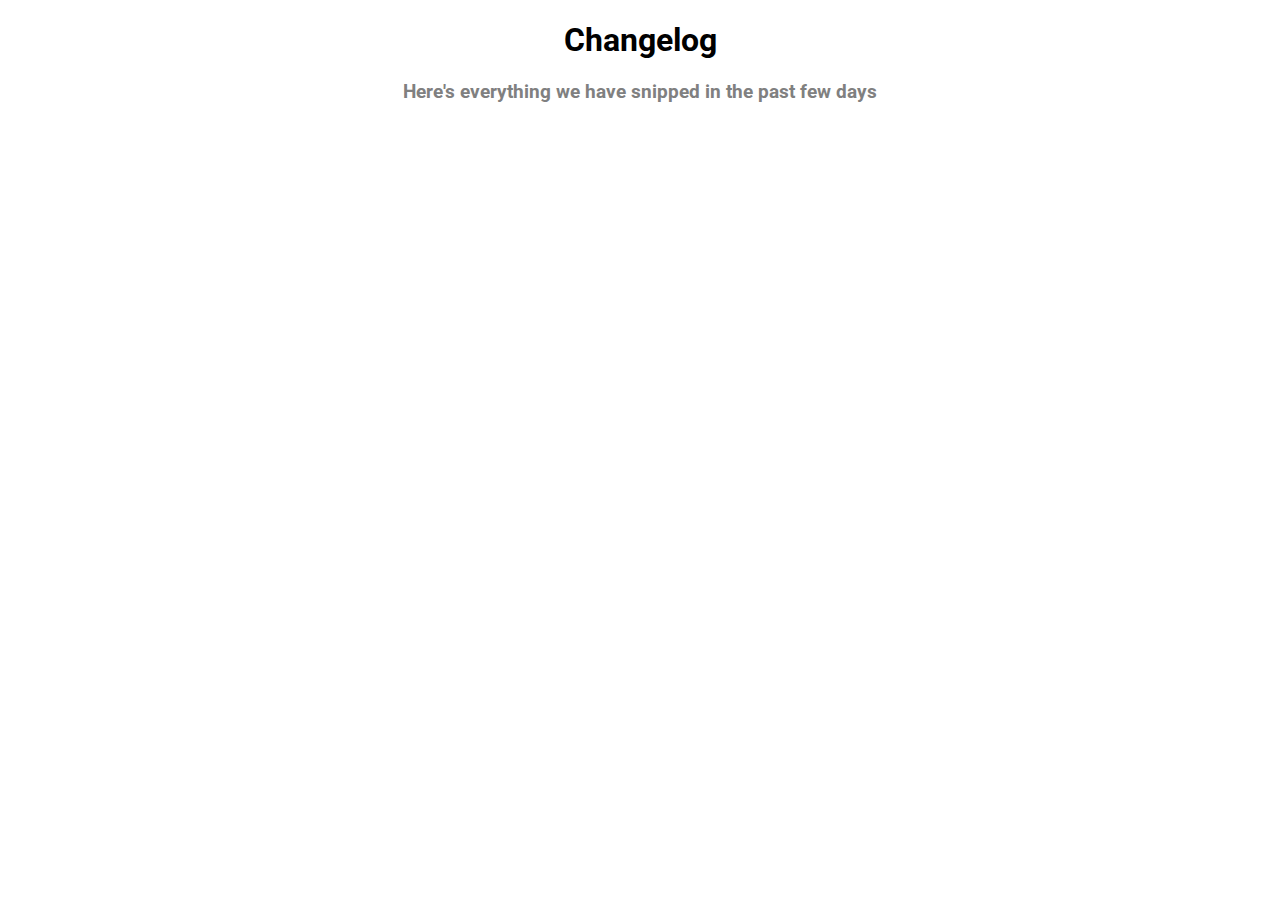
==== projects/04-changelog-component/index.html @ a901ba1a "setup 3 project" ====
<!DOCTYPE html>
<html lang="en">
<head>
   <meta charset="UTF-8">
   <meta name="viewport" content="width=device-width, initial-scale=1.0">
   <title>Changelog Component</title>
   <link rel="stylesheet" type="text/css" href="styles/style.css" />
   <link rel="preconnect" href="https://fonts.googleapis.com">
   <link rel="preconnect" href="https://fonts.gstatic.com" crossorigin>
   <link href="https://fonts.googleapis.com/css2?family=Roboto:ital,wght@0,100;0,300;0,400;0,500;0,700;0,900;1,100;1,300;1,400;1,500;1,700;1,900&display=swap" rel="stylesheet">
</head>
<body>
   <div>
      <h1>Changelog</h1>
      <h3>Here's everything we have snipped in the past few days</h3>
   </div>
</body>
</html>
---- projects/04-changelog-component/styles/style.css ----
body {
   font-family: "Roboto", serif;
}

div {
   text-align: center;
}

h3 {
   color: gray;
}
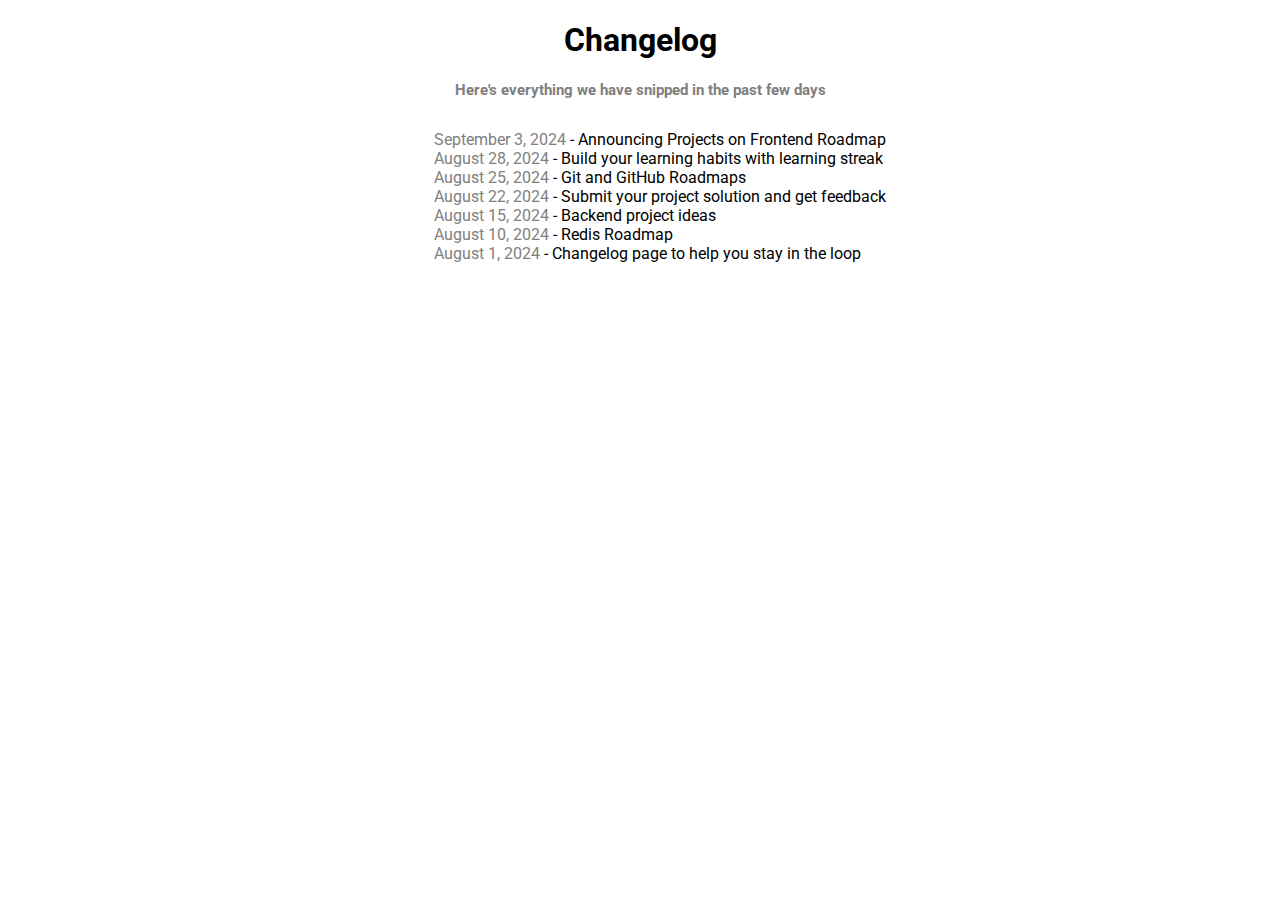
==== commit a28dc6e9: "first drafts of the changelog" ====
--- a/projects/04-changelog-component/index.html
+++ b/projects/04-changelog-component/index.html
@@ -14,5 +14,16 @@
       <h1>Changelog</h1>
       <h3>Here's everything we have snipped in the past few days</h3>
    </div>
+   <div class="changelog">
+      <ul>
+         <li><span>September 3, 2024</span> - Announcing Projects on Frontend Roadmap</li>
+         <li><span>August 28, 2024</span> - Build your learning habits with learning streak</li>
+         <li><span>August 25, 2024</span> - Git and GitHub Roadmaps</li>
+         <li><span>August 22, 2024</span> - Submit your project solution and get feedback</li>
+         <li><span>August 15, 2024</span> - Backend project ideas</li>
+         <li><span>August 10, 2024</span> - Redis Roadmap</li>
+         <li><span>August 1, 2024</span> - Changelog page to help you stay in the loop</li>
+      </ul>
+   </div>
 </body>
 </html>--- a/projects/04-changelog-component/styles/style.css
+++ b/projects/04-changelog-component/styles/style.css
@@ -8,4 +8,19 @@
 
 h3 {
    color: gray;
+   font-size: 15px;
+}
+
+.changelog {
+   text-align: center;
+}
+
+ul {
+   display: inline-block;
+   text-align: left;
+   list-style: none;
+}
+
+span {
+   color: gray;
 }